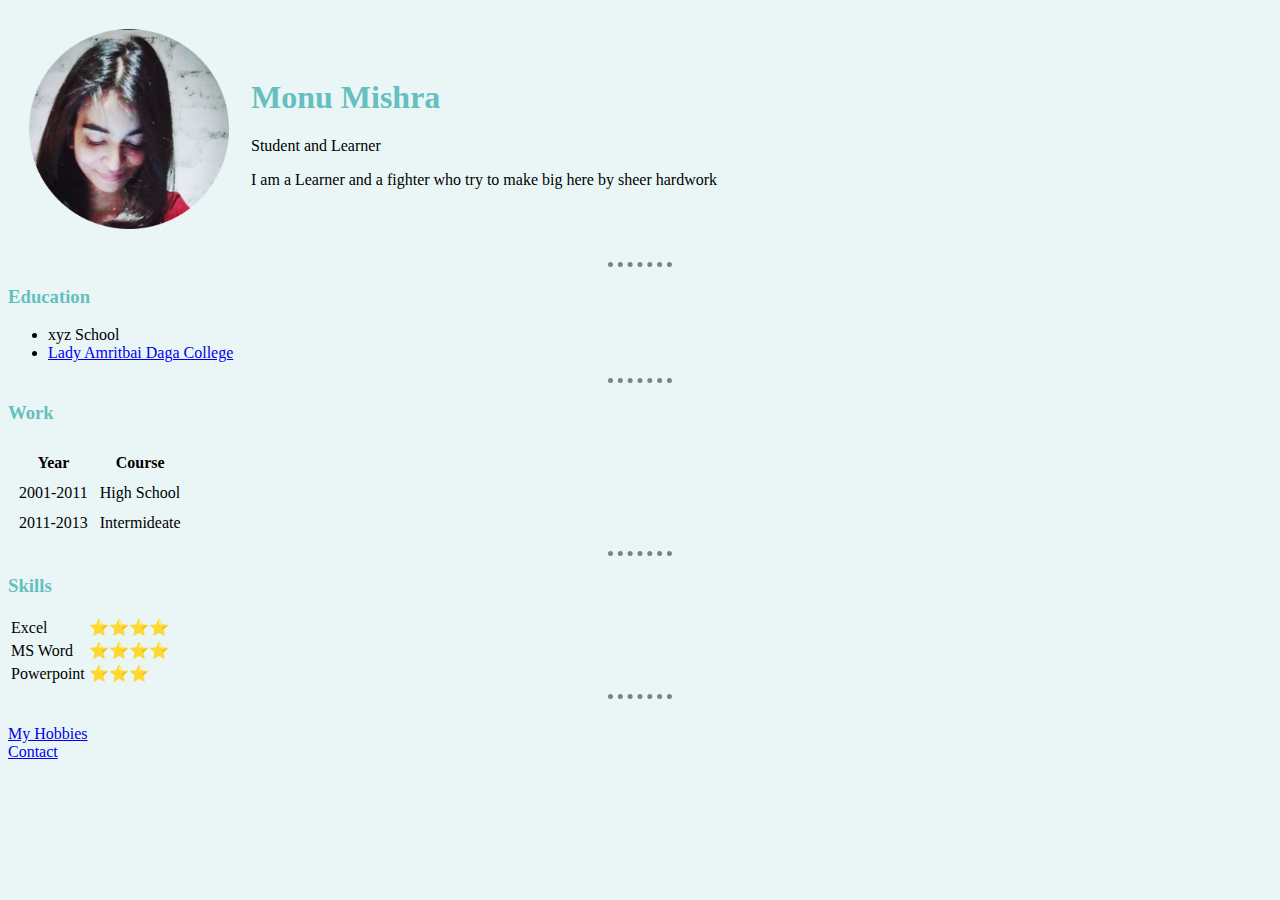
==== index.html @ f4b1356d "cv first" ====
<!DOCTYPE html>
<html lang="en">

<head>
    <meta charset="UTF-8">
    <meta name="viewport" content="width=device-width, initial-scale=1.0">
    <title>Monu</title>
    <link rel="stylesheet" href="CSS/style.css">
</head>

<body>
    <table cellspacing= 20>
        <tr>
            <td>
                <img src="img/monu.png" style="width: 200px; height: 200px" alt="">
            </td>
            <td>
            <h1>Monu Mishra</h1>
            <p>Student and Learner</p>
            <p>I am a Learner and a fighter who try to make big here by sheer hardwork</p>
            </td>
        </tr>
    </table>

    <hr>

    <h3>Education</h3>
    <ul>
        <li>xyz School</li>
        <li><a href="https://ladcollege.ac.in/" target="blank">Lady Amritbai Daga College</a></li>
    </ul>
    <hr>

    <h3 >Work</h3>
    <table cellspacing = "10">
        <thead>
            <tr>
                <th>Year</th>
                <th>Course</th>
            </tr>
        </thead>
        <tbody>            <tr>
            <td>2001-2011</td>
            <td>High School</td>
           </tr>
           <tr>
               <td>2011-2013</td>
               <td>Intermideate</td>
           </tr>


        </tbody>
    </table>
    <hr>

    <h3>Skills</h3>
    <table>
        <tr>
            <td>Excel</td>
            <td>⭐⭐⭐⭐</td>
        </tr>
        <tr>
            <td>MS Word</td>
            <td>⭐⭐⭐⭐</td>
        </tr>
        <tr>
            <td>Powerpoint</td>
            <td>⭐⭐⭐</td>
        </tr>      
    </table>
<hr>
<br>
    <a href="hobbies.html" target="_blank">My Hobbies</a>
    <br>
    <a href="contact.html" target="_blank">Contact</a>
</body>

</html>
---- CSS/style.css ----
body{
    background-color: #Eaf6f6;
}

h1{
    color: #66BFBF;
}
h3{
    color: #66BFBF;
}

hr{
    border-style: none;
    border-top-style: dotted;
    color: grey;
    border-width: 5px;;
    width: 5%;

}
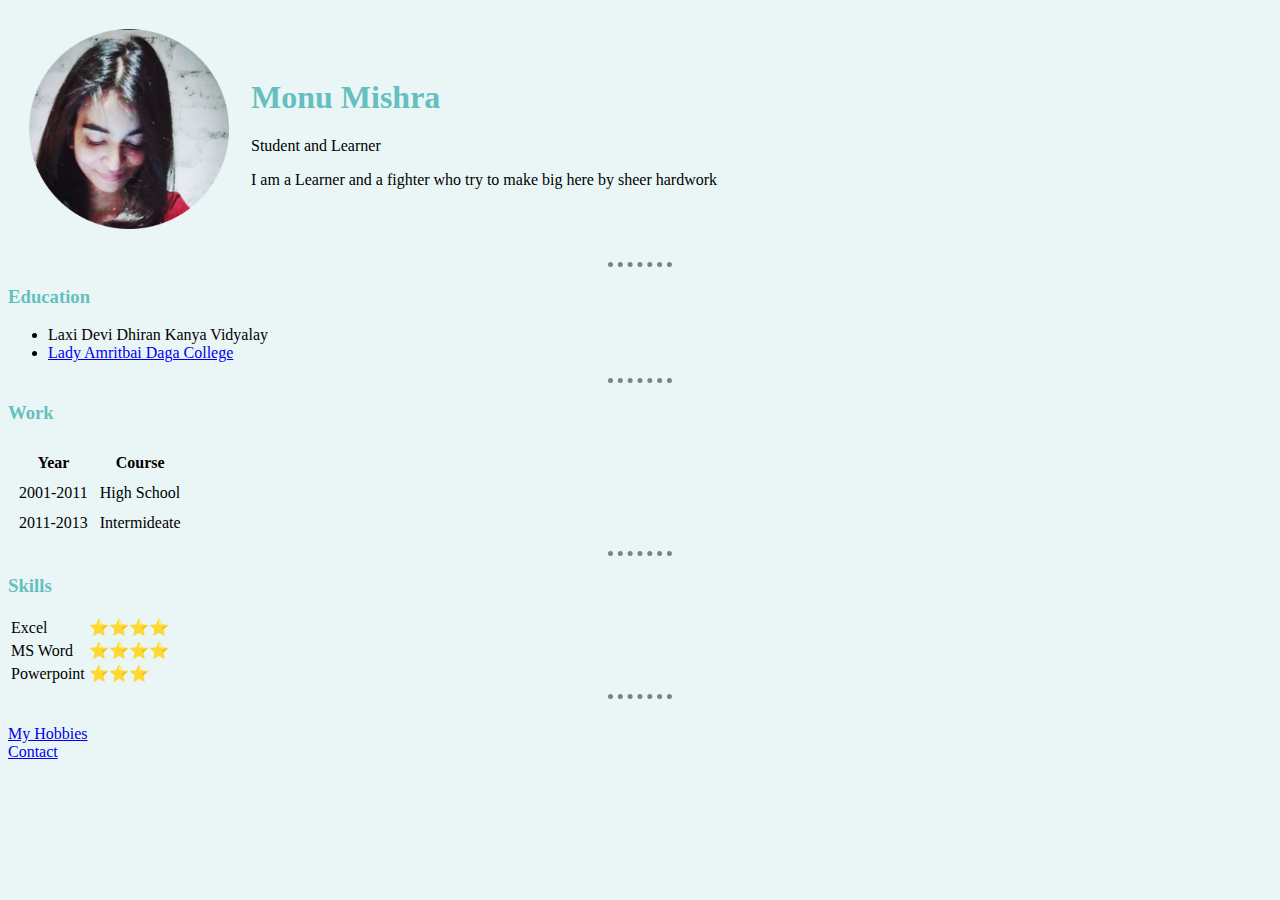
==== commit b0e58caf: "cv school updte" ====
--- a/index.html
+++ b/index.html
@@ -26,7 +26,7 @@
 
     <h3>Education</h3>
     <ul>
-        <li>xyz School</li>
+        <li>Laxi Devi Dhiran Kanya Vidyalay</li>
         <li><a href="https://ladcollege.ac.in/" target="blank">Lady Amritbai Daga College</a></li>
     </ul>
     <hr>
@@ -75,4 +75,4 @@
     <a href="contact.html" target="_blank">Contact</a>
 </body>
 
-</html>+</html>
